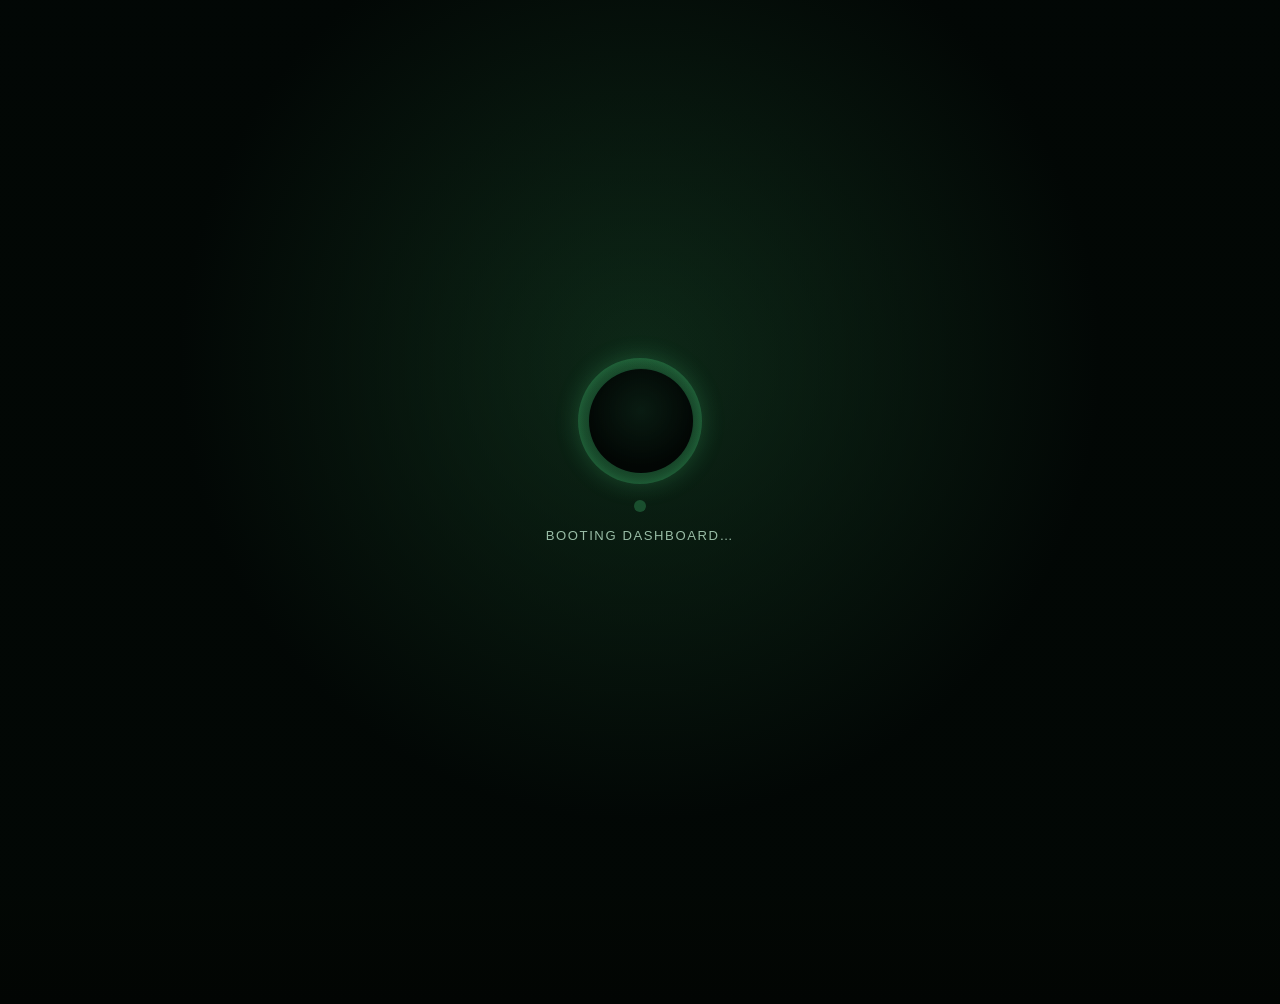
==== index.html @ a4edd9c9 "Merge branch 'main' into codex/find-current-repository-description-and-purpose-vxq30t" ====
<!DOCTYPE html>
<html lang="en">
  <head>
    <meta charset="UTF-8" />
    <meta name="viewport" content="width=device-width, initial-scale=1.0" />
    <title>Bitcoin Dashboard</title>
    <link rel="stylesheet" href="styles.css" />
  </head>
  <body>
    <div id="loader-overlay" class="loader-overlay" role="status" aria-live="polite">
      <div class="loader-core">
        <div id="loader-ring" class="loader-ring" aria-hidden="true"></div>
        <div id="loader-dot" class="loader-dot" aria-hidden="true"></div>
        <p id="loader-text" class="loader-text">Booting dashboard…</p>
      </div>
    </div>

    <main id="dashboard-root" class="container dashboard-hidden" aria-live="polite">
      <header class="header">
        <div class="panel header-panel">
          <h1>Bitcoin Dashboard</h1>
          <p class="subtitle">Live BTC + ETH snapshot powered by CoinGecko.</p>
          <p class="last-updated">Last updated: <span id="last-updated">—</span></p>
        </div>
        <button id="refresh-btn" type="button">Refresh</button>
      </header>

      <section class="stats-grid" aria-label="Primary asset market statistics">
        <article class="stat-card" tabindex="0">
          <h2 id="main-stat-label-1">BTC Price (USD)</h2>
          <p id="btc-price-usd" class="value">—</p>
        </article>

        <article class="stat-card" tabindex="0">
          <h2 id="main-stat-label-2">BTC Price (GBP)</h2>
          <p id="btc-price-gbp" class="value">—</p>
        </article>

        <article class="stat-card" tabindex="0">
          <h2 id="main-stat-label-3">BTC 24h Change (%)</h2>
          <p id="btc-change-24h" class="value">—</p>
        </article>
      </section>

      <section class="chart-section" aria-label="Bitcoin price chart">
        <h2 id="main-chart-heading">BTCUSD Chart</h2>
        <div class="tradingview-widget-container chart-surface">
          <div id="tradingview_btc_chart"></div>
        </div>
      </section>

      <section class="asset-section" aria-label="Alternative assets">
        <h2>Alt Assets</h2>

        <div class="alt-assets-grid">
          <article class="asset-card" tabindex="0" data-main-asset="ethereum">
            <h3>Ethereum (ETH)</h3>
            <p>ETH Price (USD): <span id="eth-price-usd" class="value-inline">—</span></p>
            <p>
              ETH 24h Change (%):
              <span id="eth-change-24h" class="value-inline">—</span>
            </p>
            <button class="set-main-btn" type="button" data-main-asset="ethereum">Set as main card</button>
            <p class="asset-label">Chart</p>
            <div class="tradingview-widget-container asset-chart">
              <div id="tradingview_eth_chart"></div>
            </div>
          </article>

          <article class="asset-card" tabindex="0" data-main-asset="gold">
            <h3>Gold (XAUUSD)</h3>
            <button class="set-main-btn" type="button" data-main-asset="gold">Set as main card</button>
            <p class="asset-label">Chart</p>
            <div class="tradingview-widget-container asset-chart">
              <div id="tradingview_gold_chart"></div>
            </div>
          </article>

          <article class="asset-card" tabindex="0" data-main-asset="oil">
            <h3>Crude Oil (WTI)</h3>
            <button class="set-main-btn" type="button" data-main-asset="oil">Set as main card</button>
            <p class="asset-label">Chart</p>
            <div class="tradingview-widget-container asset-chart">
              <div id="tradingview_oil_chart"></div>
            </div>
          </article>
        </div>
      </section>
    </main>

    <script type="text/javascript" src="https://s3.tradingview.com/tv.js" async></script>
    <script src="app.js" defer></script>
  </body>
</html>
---- styles.css ----
:root {
  color-scheme: dark;
  --bg-0: #020503;
  --bg-1: #041108;
  --bg-2: #071a0f;
  --panel: rgba(10, 24, 16, 0.56);
  --panel-strong: rgba(10, 26, 17, 0.72);
  --panel-stroke: rgba(86, 255, 150, 0.26);
  --panel-stroke-strong: rgba(86, 255, 150, 0.55);
  --text: #e8ffee;
  --muted: #98bca5;
  --accent: #56ff96;
  --accent-soft: rgba(86, 255, 150, 0.35);
  --negative: #ff6b7d;
  --positive: #56ff96;
}

* {
  box-sizing: border-box;
}

html,
body {
  min-height: 100%;
}

body {
  margin: 0;
  font-family: 'Trebuchet MS', 'Segoe UI', Tahoma, Geneva, Verdana, sans-serif;
  background:
    radial-gradient(circle at 18% 10%, rgba(86, 255, 150, 0.1), transparent 30%),
    radial-gradient(circle at 85% 15%, rgba(86, 255, 150, 0.08), transparent 26%),
    linear-gradient(180deg, var(--bg-2) 0%, var(--bg-1) 45%, var(--bg-0) 100%);
  color: var(--text);
  letter-spacing: 0.01em;
  position: relative;
  overflow-x: hidden;
}

/* Scanlines overlay */
body::before {
  content: '';
  position: fixed;
  inset: 0;
  background: repeating-linear-gradient(
    to bottom,
    rgba(86, 255, 150, 0.045) 0px,
    rgba(86, 255, 150, 0.045) 1px,
    rgba(0, 0, 0, 0) 2px,
    rgba(0, 0, 0, 0) 4px
  );
  pointer-events: none;
  z-index: 0;
  opacity: 0.24;
}

/* Vignette overlay */
body::after {
  content: '';
  position: fixed;
  inset: 0;
  background: radial-gradient(circle at center, transparent 45%, rgba(0, 0, 0, 0.55) 100%);
  pointer-events: none;
  z-index: 0;
}

.loader-overlay {
  position: fixed;
  inset: 0;
  z-index: 10;
  display: grid;
  place-items: center;
  background:
    radial-gradient(circle at 50% 40%, rgba(86, 255, 150, 0.14), rgba(2, 7, 5, 0.96) 55%),
    linear-gradient(180deg, #020503 0%, #010402 100%);
  transition: opacity 350ms ease, visibility 350ms ease;
}

.loader-overlay.is-hidden {
  opacity: 0;
  visibility: hidden;
  pointer-events: none;
}

.loader-core {
  display: grid;
  justify-items: center;
  gap: 1rem;
}

.loader-ring {
  --progress-angle: 0deg;
  width: 124px;
  aspect-ratio: 1;
  border-radius: 50%;
  background: conic-gradient(var(--accent) var(--progress-angle), rgba(86, 255, 150, 0.16) 0deg 360deg);
  padding: 10px;
  box-shadow:
    0 0 24px rgba(86, 255, 150, 0.2),
    inset 0 0 14px rgba(86, 255, 150, 0.25);
}

.loader-ring::before {
  content: '';
  display: block;
  width: 100%;
  height: 100%;
  border-radius: 50%;
  background: radial-gradient(circle at 50% 40%, rgba(7, 20, 14, 0.85), rgba(2, 6, 4, 1) 70%);
  border: 1px solid rgba(86, 255, 150, 0.25);
}

.loader-dot {
  width: 12px;
  height: 12px;
  border-radius: 50%;
  background: rgba(86, 255, 150, 0.22);
  box-shadow: 0 0 0 rgba(86, 255, 150, 0.25);
  transition: background-color 220ms ease, box-shadow 220ms ease, transform 220ms ease;
}

.loader-dot.is-complete {
  background: var(--accent);
  transform: scale(1.08);
  box-shadow:
    0 0 12px rgba(86, 255, 150, 0.78),
    0 0 24px rgba(86, 255, 150, 0.5);
}

.loader-text {
  color: var(--muted);
  text-transform: uppercase;
  letter-spacing: 0.12em;
  font-size: 0.82rem;
}

.dashboard-hidden {
  opacity: 0;
  pointer-events: none;
}

.dashboard-visible {
  opacity: 1;
  pointer-events: auto;
  transition: opacity 320ms ease;
}

.container {
  width: min(1120px, 94vw);
  margin: 1.8rem auto 2.4rem;
  display: grid;
  gap: 1rem;
  position: relative;
  z-index: 1;
}

/* subtle animated orb glow */
.container::before {
  content: '';
  position: fixed;
  top: -130px;
  right: -80px;
  width: 360px;
  height: 360px;
  border-radius: 50%;
  background: radial-gradient(circle, rgba(86, 255, 150, 0.22), rgba(86, 255, 150, 0.03) 60%, transparent 72%);
  filter: blur(10px);
  pointer-events: none;
  z-index: 0;
  animation: orbFloat 12s ease-in-out infinite;
}

@keyframes orbFloat {
  0%,
  100% {
    transform: translate3d(0, 0, 0) scale(1);
    opacity: 0.45;
  }

  50% {
    transform: translate3d(-22px, 14px, 0) scale(1.05);
    opacity: 0.62;
  }
}

.header {
  display: flex;
  justify-content: space-between;
  align-items: flex-start;
  gap: 1rem;
}

h1,
h2,
h3,
p {
  margin: 0;
}

h1,
h2,
h3 {
  text-transform: uppercase;
  letter-spacing: 0.1em;
}

h1 {
  font-size: clamp(1.3rem, 2.6vw, 1.9rem);
  font-weight: 800;
  text-shadow: 0 0 12px rgba(86, 255, 150, 0.24);
}

.subtitle {
  margin-top: 0.4rem;
  color: var(--muted);
}

.last-updated {
  margin-top: 0.6rem;
  color: var(--muted);
  font-size: 0.95rem;
}

.header-panel,
.chart-section,
.asset-section,
.stat-card,
.asset-card {
  background:
    linear-gradient(180deg, rgba(255, 255, 255, 0.06) 0%, rgba(255, 255, 255, 0.015) 8%, rgba(0, 0, 0, 0) 18%),
    var(--panel);
  border: 1px solid var(--panel-stroke);
  border-radius: 0.9rem;
  box-shadow:
    inset 0 1px 0 rgba(255, 255, 255, 0.08),
    0 0 0 1px rgba(0, 0, 0, 0.35),
    0 8px 24px rgba(0, 0, 0, 0.36),
    0 0 14px rgba(86, 255, 150, 0.08);
  backdrop-filter: blur(3px);
}

.header-panel {
  padding: 0.95rem 1rem;
}

button {
  border: 1px solid var(--panel-stroke-strong);
  background: linear-gradient(180deg, rgba(23, 45, 33, 0.82), rgba(8, 20, 14, 0.92));
  color: var(--accent);
  font-weight: 800;
  padding: 0.65rem 1.1rem;
  border-radius: 0.65rem;
  cursor: pointer;
  text-transform: uppercase;
  letter-spacing: 0.12em;
  transition: all 180ms ease;
  box-shadow: inset 0 1px 0 rgba(255, 255, 255, 0.08), 0 0 10px rgba(86, 255, 150, 0.12);
}

button:hover,
button:focus-visible {
  border-color: var(--accent);
  color: #d6ffe5;
  box-shadow:
    inset 0 1px 0 rgba(255, 255, 255, 0.12),
    0 0 14px rgba(86, 255, 150, 0.36),
    0 0 26px rgba(86, 255, 150, 0.18);
  transform: translateY(-1px);
}

button:focus-visible {
  outline: 2px solid rgba(86, 255, 150, 0.85);
  outline-offset: 2px;
}

button:disabled {
  opacity: 0.8;
  cursor: wait;
}

.stats-grid {
  display: grid;
  grid-template-columns: repeat(3, minmax(0, 1fr));
  gap: 1rem;
}

.stat-card,
.asset-card {
  padding: 1rem;
  transition: transform 170ms ease, border-color 170ms ease, box-shadow 170ms ease;
}

.stat-card {
  display: grid;
  gap: 0.65rem;
}

.stat-card h2 {
  font-size: 0.9rem;
  color: var(--muted);
}

/* tile hover/focus behavior */
.stat-card:hover,
.stat-card:focus-visible,
.stat-card:focus-within,
.asset-card:hover,
.asset-card:focus-visible,
.asset-card:focus-within {
  transform: translateY(-2px);
  border-color: var(--panel-stroke-strong);
  box-shadow:
    inset 0 1px 0 rgba(255, 255, 255, 0.09),
    0 10px 24px rgba(0, 0, 0, 0.46),
    0 0 16px rgba(86, 255, 150, 0.35),
    0 0 32px rgba(86, 255, 150, 0.12);
}

.stat-card:focus-visible,
.asset-card:focus-visible {
  outline: 2px solid rgba(86, 255, 150, 0.92);
  outline-offset: 2px;
}

/* optional selected state hook */
.selected {
  border-color: var(--accent) !important;
  box-shadow:
    inset 0 1px 0 rgba(255, 255, 255, 0.1),
    0 0 0 1px rgba(86, 255, 150, 0.35),
    0 0 20px rgba(86, 255, 150, 0.46),
    0 0 40px rgba(86, 255, 150, 0.2) !important;
}

.chart-section,
.asset-section {
  padding: 1rem;
  display: grid;
  gap: 0.8rem;
}

.chart-section h2,
.asset-section h2,
.asset-card h3 {
  color: #d2ffe1;
}

.chart-surface {
  min-height: 420px;
}

#tradingview_btc_chart {
  height: 420px;
}

.alt-assets-grid {
  display: grid;
  grid-template-columns: repeat(4, minmax(0, 1fr));
  gap: 1rem;
}

.asset-card {
  min-height: 110px;
  display: flex;
  align-items: center;
  justify-content: center;
}

.set-main-btn {
  align-self: flex-start;
  padding: 0.45rem 0.8rem;
  font-size: 0.72rem;
}

.set-main-btn {
  padding: 0.65rem 1.1rem;
  min-width: 100%;
  font-size: 1.1rem;
  letter-spacing: 0.16em;
}

.tradingview-widget-container {
  position: relative;
  border-radius: 0.65rem;
  overflow: hidden;
  border: 1px solid rgba(86, 255, 150, 0.25);
  background: rgba(0, 0, 0, 0.22);
  box-shadow:
    inset 0 1px 0 rgba(255, 255, 255, 0.05),
    0 0 18px rgba(86, 255, 150, 0.08);
}

.tradingview-widget-container::before,
.tradingview-widget-container::after {
  content: '';
  position: absolute;
  inset: 0;
  pointer-events: none;
  border-radius: inherit;
  z-index: 3;
}

/* HUD scanlines */
.tradingview-widget-container::before {
  background: repeating-linear-gradient(
    to bottom,
    rgba(86, 255, 150, 0.08) 0px,
    rgba(86, 255, 150, 0.08) 1px,
    rgba(0, 0, 0, 0) 2px,
    rgba(0, 0, 0, 0) 5px
  );
  mix-blend-mode: soft-light;
  opacity: 0.22;
}

/* green tint + edge vignette */
.tradingview-widget-container::after {
  background:
    radial-gradient(circle at 50% 35%, rgba(86, 255, 150, 0.2), rgba(86, 255, 150, 0.04) 48%, transparent 75%),
    radial-gradient(circle at center, rgba(0, 0, 0, 0) 45%, rgba(0, 0, 0, 0.34) 100%),
    linear-gradient(180deg, rgba(7, 22, 14, 0.24) 0%, rgba(2, 8, 5, 0.24) 100%);
  mix-blend-mode: overlay;
  opacity: 0.34;
}

/* best-effort tuning for embedded chart iframes */
.tradingview-widget-container iframe {
  filter: saturate(1.08) contrast(1.05) brightness(0.95) hue-rotate(6deg);
}

.value {
  font-size: 1.5rem;
  font-weight: 800;
  color: #edfff2;
  text-shadow: 0 0 10px rgba(86, 255, 150, 0.18);
}

.positive {
  color: var(--positive);
  text-shadow: 0 0 12px rgba(86, 255, 150, 0.35);
}

.negative {
  color: var(--negative);
  text-shadow: 0 0 12px rgba(255, 107, 125, 0.3);
}

@media (max-width: 980px) {
  .alt-assets-grid {
    grid-template-columns: repeat(4, minmax(0, 1fr));
  }
}

@media (max-width: 860px) {
  .alt-assets-grid {
    grid-template-columns: repeat(2, minmax(0, 1fr));
  }

  .stats-grid {
    grid-template-columns: repeat(2, minmax(0, 1fr));
  }
}

@media (max-width: 560px) {
  .container {
    margin: 1rem auto;
  }

  .header {
    flex-direction: column;
  }

  .header-panel {
    width: 100%;
  }

  .stats-grid,
  .alt-assets-grid {
    grid-template-columns: 1fr;
  }

  button {
    width: 100%;
  }
}
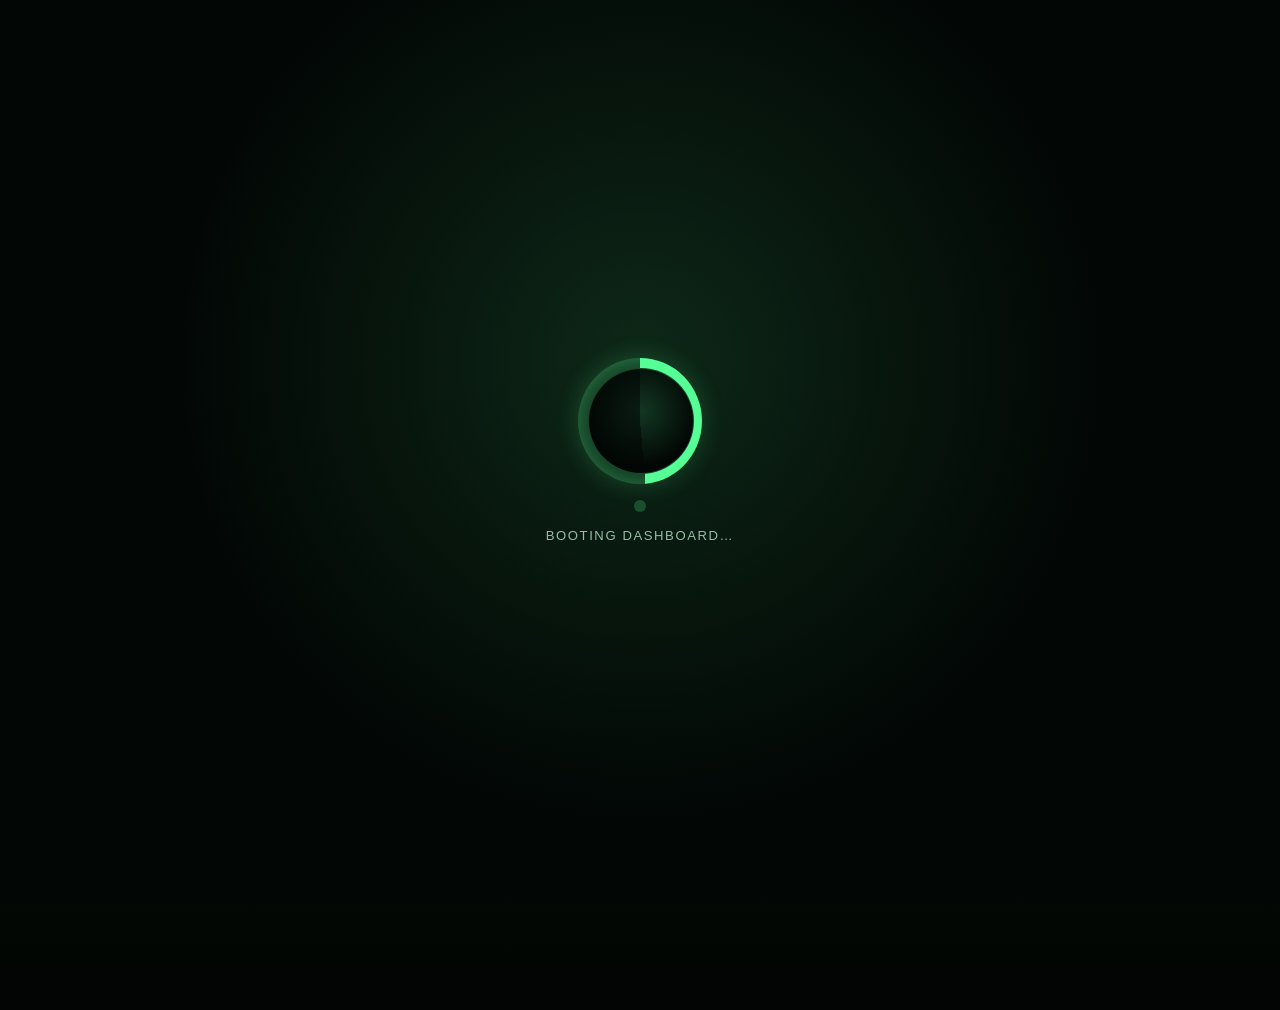
==== commit 1a7ee9b3: "Harden initDashboard initialization flow" ====
--- a/index.html
+++ b/index.html
@@ -25,6 +25,40 @@
         <button id="refresh-btn" type="button">Refresh</button>
       </header>
 
+      <section class="asset-section" aria-label="Alternative assets">
+        <h2>Tracked Assets</h2>
+
+        <div class="alt-assets-grid">
+          <article class="asset-card" tabindex="0" data-main-asset="bitcoin">
+            <button class="set-main-btn" type="button" data-main-asset="bitcoin">
+              <span class="asset-name">Bitcoin</span>
+              <span class="asset-ticker">BTC</span>
+            </button>
+          </article>
+
+          <article class="asset-card" tabindex="0" data-main-asset="ethereum">
+            <button class="set-main-btn" type="button" data-main-asset="ethereum">
+              <span class="asset-name">Ethereum</span>
+              <span class="asset-ticker">ETH</span>
+            </button>
+          </article>
+
+          <article class="asset-card" tabindex="0" data-main-asset="gold">
+            <button class="set-main-btn" type="button" data-main-asset="gold">
+              <span class="asset-name">Gold</span>
+              <span class="asset-ticker">XAU</span>
+            </button>
+          </article>
+
+          <article class="asset-card" tabindex="0" data-main-asset="oil">
+            <button class="set-main-btn" type="button" data-main-asset="oil">
+              <span class="asset-name">Oil</span>
+              <span class="asset-ticker">WTI</span>
+            </button>
+          </article>
+        </div>
+      </section>
+
       <section class="stats-grid" aria-label="Primary asset market statistics">
         <article class="stat-card" tabindex="0">
           <h2 id="main-stat-label-1">BTC Price (USD)</h2>
@@ -42,48 +76,10 @@
         </article>
       </section>
 
-      <section class="chart-section" aria-label="Bitcoin price chart">
+      <section class="chart-section" aria-label="Primary asset price chart">
         <h2 id="main-chart-heading">BTCUSD Chart</h2>
         <div class="tradingview-widget-container chart-surface">
           <div id="tradingview_btc_chart"></div>
-        </div>
-      </section>
-
-      <section class="asset-section" aria-label="Alternative assets">
-        <h2>Alt Assets</h2>
-
-        <div class="alt-assets-grid">
-          <article class="asset-card" tabindex="0" data-main-asset="ethereum">
-            <h3>Ethereum (ETH)</h3>
-            <p>ETH Price (USD): <span id="eth-price-usd" class="value-inline">—</span></p>
-            <p>
-              ETH 24h Change (%):
-              <span id="eth-change-24h" class="value-inline">—</span>
-            </p>
-            <button class="set-main-btn" type="button" data-main-asset="ethereum">Set as main card</button>
-            <p class="asset-label">Chart</p>
-            <div class="tradingview-widget-container asset-chart">
-              <div id="tradingview_eth_chart"></div>
-            </div>
-          </article>
-
-          <article class="asset-card" tabindex="0" data-main-asset="gold">
-            <h3>Gold (XAUUSD)</h3>
-            <button class="set-main-btn" type="button" data-main-asset="gold">Set as main card</button>
-            <p class="asset-label">Chart</p>
-            <div class="tradingview-widget-container asset-chart">
-              <div id="tradingview_gold_chart"></div>
-            </div>
-          </article>
-
-          <article class="asset-card" tabindex="0" data-main-asset="oil">
-            <h3>Crude Oil (WTI)</h3>
-            <button class="set-main-btn" type="button" data-main-asset="oil">Set as main card</button>
-            <p class="asset-label">Chart</p>
-            <div class="tradingview-widget-container asset-chart">
-              <div id="tradingview_oil_chart"></div>
-            </div>
-          </article>
         </div>
       </section>
     </main>
--- a/styles.css
+++ b/styles.css
@@ -360,23 +360,43 @@
 }
 
 .asset-card {
-  min-height: 110px;
+  min-height: 116px;
   display: flex;
   align-items: center;
   justify-content: center;
+  overflow: hidden;
 }
 
 .set-main-btn {
-  align-self: flex-start;
-  padding: 0.45rem 0.8rem;
-  font-size: 0.72rem;
-}
-
-.set-main-btn {
-  padding: 0.65rem 1.1rem;
+  display: grid;
+  justify-items: center;
+  gap: 0.3rem;
+  padding: 0.7rem 0.55rem;
   min-width: 100%;
-  font-size: 1.1rem;
-  letter-spacing: 0.16em;
+  width: 100%;
+  max-width: 100%;
+  font-size: 0.88rem;
+  line-height: 1.05;
+  text-align: center;
+  letter-spacing: 0.08em;
+  white-space: normal;
+  word-break: break-word;
+}
+
+.asset-name {
+  color: var(--muted);
+  font-size: 0.7rem;
+  font-weight: 700;
+  letter-spacing: 0.1em;
+  text-transform: uppercase;
+}
+
+.asset-ticker {
+  color: #edfff2;
+  font-size: 1.05rem;
+  font-weight: 900;
+  letter-spacing: 0.14em;
+  text-shadow: 0 0 8px rgba(86, 255, 150, 0.26);
 }
 
 .tradingview-widget-container {
@@ -456,6 +476,10 @@
     grid-template-columns: repeat(2, minmax(0, 1fr));
   }
 
+  .asset-card {
+    min-height: 100px;
+  }
+
   .stats-grid {
     grid-template-columns: repeat(2, minmax(0, 1fr));
   }
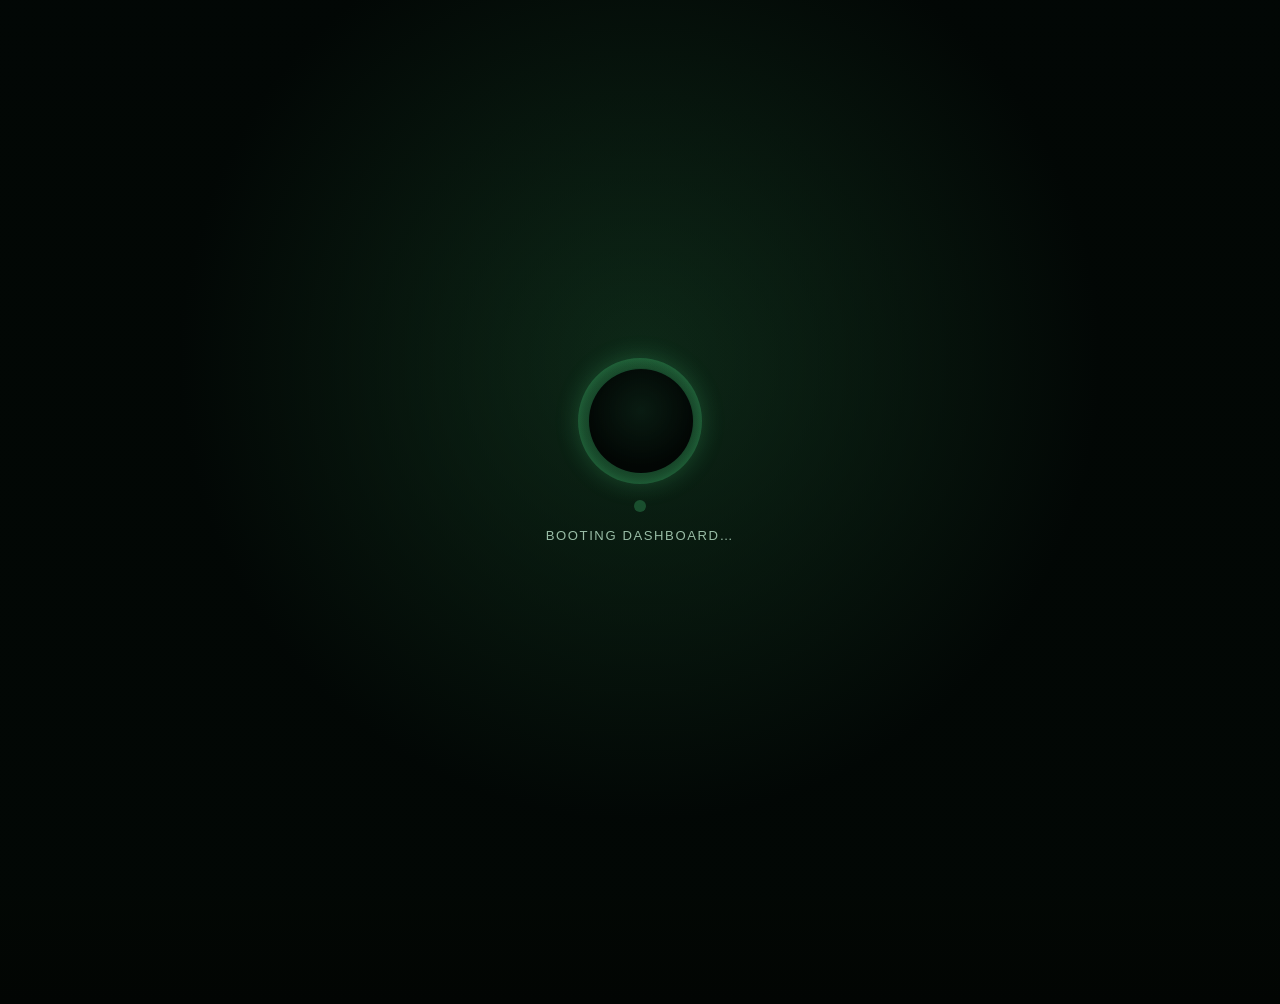
==== commit 0f8960b8: "Merge branch 'main' into codex/find-current-repository-description-and-purpose-aczrw4" ====
--- a/index.html
+++ b/index.html
@@ -25,40 +25,6 @@
         <button id="refresh-btn" type="button">Refresh</button>
       </header>
 
-      <section class="asset-section" aria-label="Alternative assets">
-        <h2>Tracked Assets</h2>
-
-        <div class="alt-assets-grid">
-          <article class="asset-card" tabindex="0" data-main-asset="bitcoin">
-            <button class="set-main-btn" type="button" data-main-asset="bitcoin">
-              <span class="asset-name">Bitcoin</span>
-              <span class="asset-ticker">BTC</span>
-            </button>
-          </article>
-
-          <article class="asset-card" tabindex="0" data-main-asset="ethereum">
-            <button class="set-main-btn" type="button" data-main-asset="ethereum">
-              <span class="asset-name">Ethereum</span>
-              <span class="asset-ticker">ETH</span>
-            </button>
-          </article>
-
-          <article class="asset-card" tabindex="0" data-main-asset="gold">
-            <button class="set-main-btn" type="button" data-main-asset="gold">
-              <span class="asset-name">Gold</span>
-              <span class="asset-ticker">XAU</span>
-            </button>
-          </article>
-
-          <article class="asset-card" tabindex="0" data-main-asset="oil">
-            <button class="set-main-btn" type="button" data-main-asset="oil">
-              <span class="asset-name">Oil</span>
-              <span class="asset-ticker">WTI</span>
-            </button>
-          </article>
-        </div>
-      </section>
-
       <section class="stats-grid" aria-label="Primary asset market statistics">
         <article class="stat-card" tabindex="0">
           <h2 id="main-stat-label-1">BTC Price (USD)</h2>
@@ -76,10 +42,48 @@
         </article>
       </section>
 
-      <section class="chart-section" aria-label="Primary asset price chart">
+      <section class="chart-section" aria-label="Bitcoin price chart">
         <h2 id="main-chart-heading">BTCUSD Chart</h2>
         <div class="tradingview-widget-container chart-surface">
           <div id="tradingview_btc_chart"></div>
+        </div>
+      </section>
+
+      <section class="asset-section" aria-label="Alternative assets">
+        <h2>Alt Assets</h2>
+
+        <div class="alt-assets-grid">
+          <article class="asset-card" tabindex="0" data-main-asset="ethereum">
+            <h3>Ethereum (ETH)</h3>
+            <p>ETH Price (USD): <span id="eth-price-usd" class="value-inline">—</span></p>
+            <p>
+              ETH 24h Change (%):
+              <span id="eth-change-24h" class="value-inline">—</span>
+            </p>
+            <button class="set-main-btn" type="button" data-main-asset="ethereum">Set as main card</button>
+            <p class="asset-label">Chart</p>
+            <div class="tradingview-widget-container asset-chart">
+              <div id="tradingview_eth_chart"></div>
+            </div>
+          </article>
+
+          <article class="asset-card" tabindex="0" data-main-asset="gold">
+            <h3>Gold (XAUUSD)</h3>
+            <button class="set-main-btn" type="button" data-main-asset="gold">Set as main card</button>
+            <p class="asset-label">Chart</p>
+            <div class="tradingview-widget-container asset-chart">
+              <div id="tradingview_gold_chart"></div>
+            </div>
+          </article>
+
+          <article class="asset-card" tabindex="0" data-main-asset="oil">
+            <h3>Crude Oil (WTI)</h3>
+            <button class="set-main-btn" type="button" data-main-asset="oil">Set as main card</button>
+            <p class="asset-label">Chart</p>
+            <div class="tradingview-widget-container asset-chart">
+              <div id="tradingview_oil_chart"></div>
+            </div>
+          </article>
         </div>
       </section>
     </main>
--- a/styles.css
+++ b/styles.css
@@ -360,43 +360,23 @@
 }
 
 .asset-card {
-  min-height: 116px;
+  min-height: 110px;
   display: flex;
   align-items: center;
   justify-content: center;
-  overflow: hidden;
 }
 
 .set-main-btn {
-  display: grid;
-  justify-items: center;
-  gap: 0.3rem;
-  padding: 0.7rem 0.55rem;
+  align-self: flex-start;
+  padding: 0.45rem 0.8rem;
+  font-size: 0.72rem;
+}
+
+.set-main-btn {
+  padding: 0.65rem 1.1rem;
   min-width: 100%;
-  width: 100%;
-  max-width: 100%;
-  font-size: 0.88rem;
-  line-height: 1.05;
-  text-align: center;
-  letter-spacing: 0.08em;
-  white-space: normal;
-  word-break: break-word;
-}
-
-.asset-name {
-  color: var(--muted);
-  font-size: 0.7rem;
-  font-weight: 700;
-  letter-spacing: 0.1em;
-  text-transform: uppercase;
-}
-
-.asset-ticker {
-  color: #edfff2;
-  font-size: 1.05rem;
-  font-weight: 900;
-  letter-spacing: 0.14em;
-  text-shadow: 0 0 8px rgba(86, 255, 150, 0.26);
+  font-size: 1.1rem;
+  letter-spacing: 0.16em;
 }
 
 .tradingview-widget-container {
@@ -476,10 +456,6 @@
     grid-template-columns: repeat(2, minmax(0, 1fr));
   }
 
-  .asset-card {
-    min-height: 100px;
-  }
-
   .stats-grid {
     grid-template-columns: repeat(2, minmax(0, 1fr));
   }
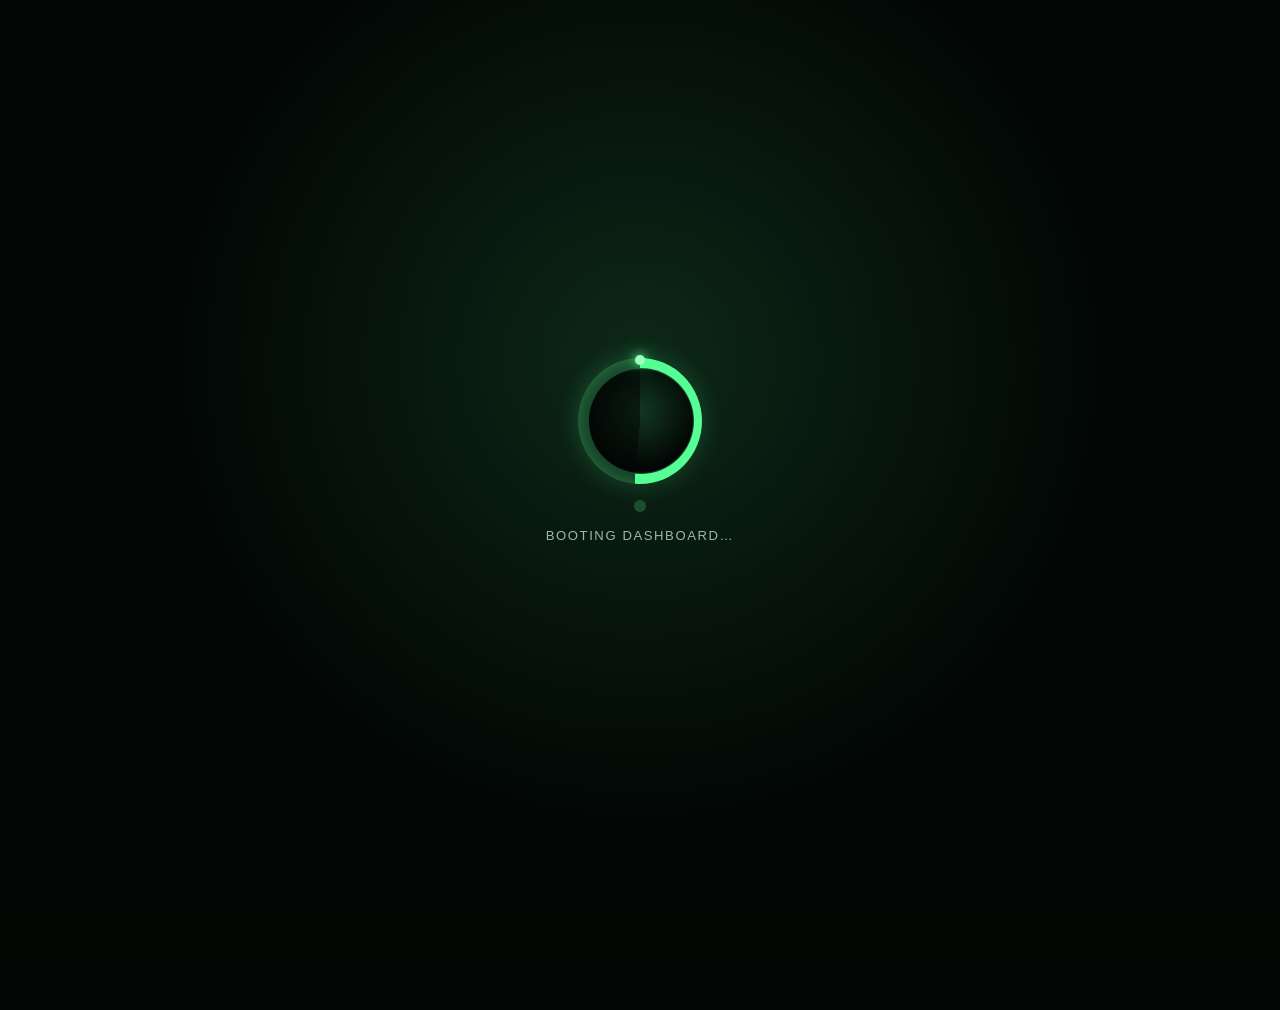
==== commit 6a8df100: "Add loader orbit animation and reveal failsafe" ====
--- a/index.html
+++ b/index.html
@@ -25,6 +25,40 @@
         <button id="refresh-btn" type="button">Refresh</button>
       </header>
 
+      <section class="asset-section" aria-label="Alternative assets">
+        <h2>Tracked Assets</h2>
+
+        <div class="alt-assets-grid">
+          <article class="asset-card" tabindex="0" data-main-asset="bitcoin">
+            <button class="set-main-btn" type="button" data-main-asset="bitcoin">
+              <span class="asset-name">Bitcoin</span>
+              <span class="asset-ticker">BTC</span>
+            </button>
+          </article>
+
+          <article class="asset-card" tabindex="0" data-main-asset="ethereum">
+            <button class="set-main-btn" type="button" data-main-asset="ethereum">
+              <span class="asset-name">Ethereum</span>
+              <span class="asset-ticker">ETH</span>
+            </button>
+          </article>
+
+          <article class="asset-card" tabindex="0" data-main-asset="gold">
+            <button class="set-main-btn" type="button" data-main-asset="gold">
+              <span class="asset-name">Gold</span>
+              <span class="asset-ticker">XAU</span>
+            </button>
+          </article>
+
+          <article class="asset-card" tabindex="0" data-main-asset="oil">
+            <button class="set-main-btn" type="button" data-main-asset="oil">
+              <span class="asset-name">Oil</span>
+              <span class="asset-ticker">WTI</span>
+            </button>
+          </article>
+        </div>
+      </section>
+
       <section class="stats-grid" aria-label="Primary asset market statistics">
         <article class="stat-card" tabindex="0">
           <h2 id="main-stat-label-1">BTC Price (USD)</h2>
@@ -42,48 +76,10 @@
         </article>
       </section>
 
-      <section class="chart-section" aria-label="Bitcoin price chart">
+      <section class="chart-section" aria-label="Primary asset price chart">
         <h2 id="main-chart-heading">BTCUSD Chart</h2>
         <div class="tradingview-widget-container chart-surface">
           <div id="tradingview_btc_chart"></div>
-        </div>
-      </section>
-
-      <section class="asset-section" aria-label="Alternative assets">
-        <h2>Alt Assets</h2>
-
-        <div class="alt-assets-grid">
-          <article class="asset-card" tabindex="0" data-main-asset="ethereum">
-            <h3>Ethereum (ETH)</h3>
-            <p>ETH Price (USD): <span id="eth-price-usd" class="value-inline">—</span></p>
-            <p>
-              ETH 24h Change (%):
-              <span id="eth-change-24h" class="value-inline">—</span>
-            </p>
-            <button class="set-main-btn" type="button" data-main-asset="ethereum">Set as main card</button>
-            <p class="asset-label">Chart</p>
-            <div class="tradingview-widget-container asset-chart">
-              <div id="tradingview_eth_chart"></div>
-            </div>
-          </article>
-
-          <article class="asset-card" tabindex="0" data-main-asset="gold">
-            <h3>Gold (XAUUSD)</h3>
-            <button class="set-main-btn" type="button" data-main-asset="gold">Set as main card</button>
-            <p class="asset-label">Chart</p>
-            <div class="tradingview-widget-container asset-chart">
-              <div id="tradingview_gold_chart"></div>
-            </div>
-          </article>
-
-          <article class="asset-card" tabindex="0" data-main-asset="oil">
-            <h3>Crude Oil (WTI)</h3>
-            <button class="set-main-btn" type="button" data-main-asset="oil">Set as main card</button>
-            <p class="asset-label">Chart</p>
-            <div class="tradingview-widget-container asset-chart">
-              <div id="tradingview_oil_chart"></div>
-            </div>
-          </article>
         </div>
       </section>
     </main>
--- a/styles.css
+++ b/styles.css
@@ -92,6 +92,7 @@
   --progress-angle: 0deg;
   width: 124px;
   aspect-ratio: 1;
+  position: relative;
   border-radius: 50%;
   background: conic-gradient(var(--accent) var(--progress-angle), rgba(86, 255, 150, 0.16) 0deg 360deg);
   padding: 10px;
@@ -108,6 +109,38 @@
   border-radius: 50%;
   background: radial-gradient(circle at 50% 40%, rgba(7, 20, 14, 0.85), rgba(2, 6, 4, 1) 70%);
   border: 1px solid rgba(86, 255, 150, 0.25);
+}
+
+.loader-ring::after {
+  content: '';
+  position: absolute;
+  top: -3px;
+  left: 50%;
+  width: 10px;
+  height: 10px;
+  border-radius: 50%;
+  transform: translateX(-50%);
+  background: #9bffbe;
+  box-shadow:
+    0 0 10px rgba(86, 255, 150, 0.95),
+    0 0 22px rgba(86, 255, 150, 0.6);
+  transform-origin: 50% 65px;
+  animation: loaderOrbit 1.1s linear infinite;
+}
+
+.loader-ring.is-complete::after {
+  animation: none;
+  opacity: 0.4;
+}
+
+@keyframes loaderOrbit {
+  from {
+    transform: translateX(-50%) rotate(0deg);
+  }
+
+  to {
+    transform: translateX(-50%) rotate(360deg);
+  }
 }
 
 .loader-dot {
@@ -360,23 +393,43 @@
 }
 
 .asset-card {
-  min-height: 110px;
+  min-height: 116px;
   display: flex;
   align-items: center;
   justify-content: center;
+  overflow: hidden;
 }
 
 .set-main-btn {
-  align-self: flex-start;
-  padding: 0.45rem 0.8rem;
-  font-size: 0.72rem;
-}
-
-.set-main-btn {
-  padding: 0.65rem 1.1rem;
+  display: grid;
+  justify-items: center;
+  gap: 0.3rem;
+  padding: 0.7rem 0.55rem;
   min-width: 100%;
-  font-size: 1.1rem;
-  letter-spacing: 0.16em;
+  width: 100%;
+  max-width: 100%;
+  font-size: 0.88rem;
+  line-height: 1.05;
+  text-align: center;
+  letter-spacing: 0.08em;
+  white-space: normal;
+  word-break: break-word;
+}
+
+.asset-name {
+  color: var(--muted);
+  font-size: 0.7rem;
+  font-weight: 700;
+  letter-spacing: 0.1em;
+  text-transform: uppercase;
+}
+
+.asset-ticker {
+  color: #edfff2;
+  font-size: 1.05rem;
+  font-weight: 900;
+  letter-spacing: 0.14em;
+  text-shadow: 0 0 8px rgba(86, 255, 150, 0.26);
 }
 
 .tradingview-widget-container {
@@ -456,6 +509,10 @@
     grid-template-columns: repeat(2, minmax(0, 1fr));
   }
 
+  .asset-card {
+    min-height: 100px;
+  }
+
   .stats-grid {
     grid-template-columns: repeat(2, minmax(0, 1fr));
   }
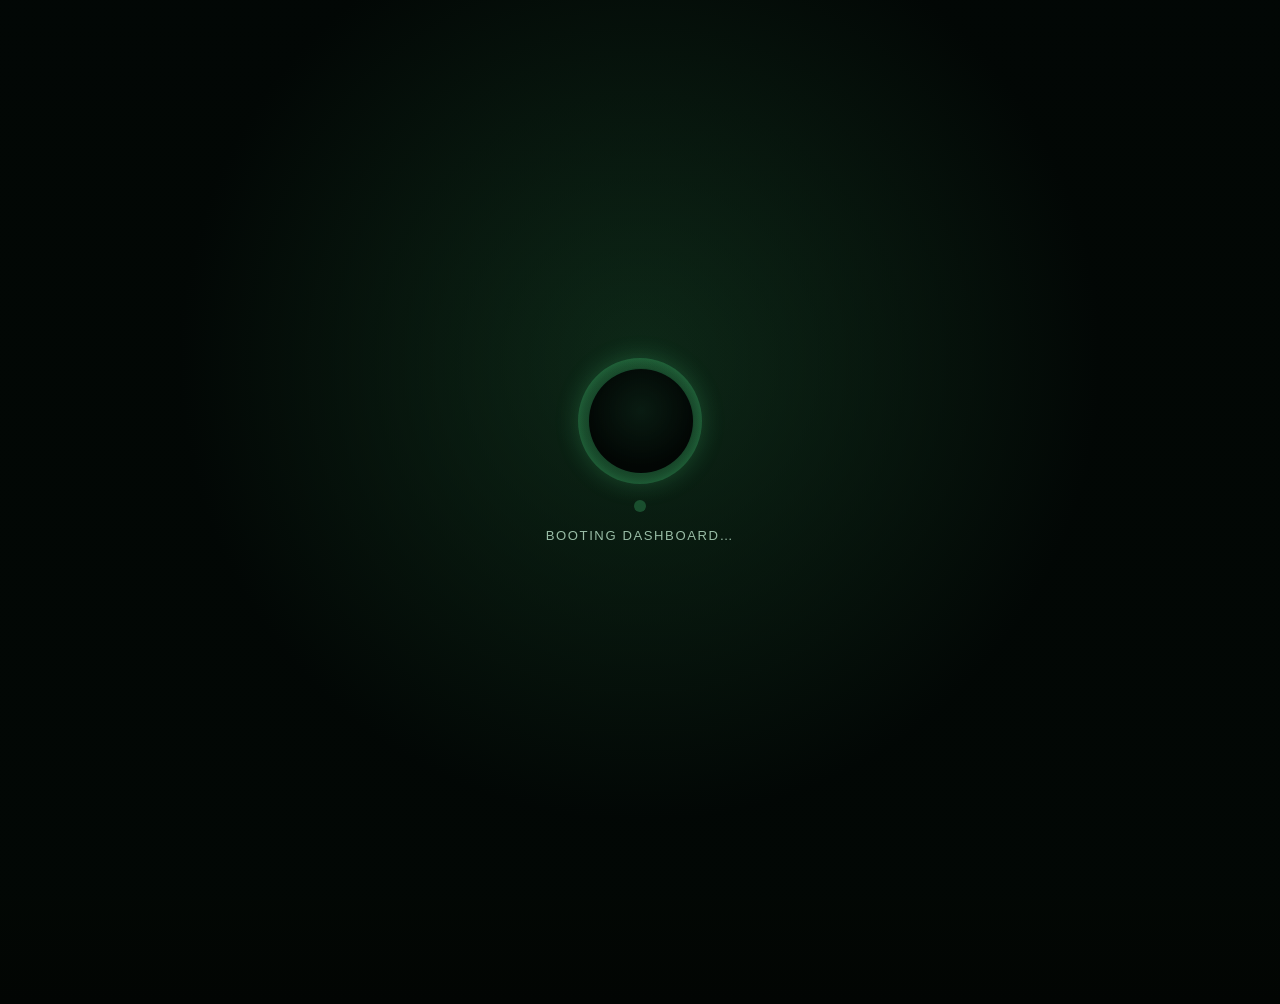
==== commit 45f0b362: "Merge branch 'main' into codex/find-current-repository-description-and-purpose-ikkz4u" ====
--- a/index.html
+++ b/index.html
@@ -25,40 +25,6 @@
         <button id="refresh-btn" type="button">Refresh</button>
       </header>
 
-      <section class="asset-section" aria-label="Alternative assets">
-        <h2>Tracked Assets</h2>
-
-        <div class="alt-assets-grid">
-          <article class="asset-card" tabindex="0" data-main-asset="bitcoin">
-            <button class="set-main-btn" type="button" data-main-asset="bitcoin">
-              <span class="asset-name">Bitcoin</span>
-              <span class="asset-ticker">BTC</span>
-            </button>
-          </article>
-
-          <article class="asset-card" tabindex="0" data-main-asset="ethereum">
-            <button class="set-main-btn" type="button" data-main-asset="ethereum">
-              <span class="asset-name">Ethereum</span>
-              <span class="asset-ticker">ETH</span>
-            </button>
-          </article>
-
-          <article class="asset-card" tabindex="0" data-main-asset="gold">
-            <button class="set-main-btn" type="button" data-main-asset="gold">
-              <span class="asset-name">Gold</span>
-              <span class="asset-ticker">XAU</span>
-            </button>
-          </article>
-
-          <article class="asset-card" tabindex="0" data-main-asset="oil">
-            <button class="set-main-btn" type="button" data-main-asset="oil">
-              <span class="asset-name">Oil</span>
-              <span class="asset-ticker">WTI</span>
-            </button>
-          </article>
-        </div>
-      </section>
-
       <section class="stats-grid" aria-label="Primary asset market statistics">
         <article class="stat-card" tabindex="0">
           <h2 id="main-stat-label-1">BTC Price (USD)</h2>
@@ -76,10 +42,48 @@
         </article>
       </section>
 
-      <section class="chart-section" aria-label="Primary asset price chart">
+      <section class="chart-section" aria-label="Bitcoin price chart">
         <h2 id="main-chart-heading">BTCUSD Chart</h2>
         <div class="tradingview-widget-container chart-surface">
           <div id="tradingview_btc_chart"></div>
+        </div>
+      </section>
+
+      <section class="asset-section" aria-label="Alternative assets">
+        <h2>Alt Assets</h2>
+
+        <div class="alt-assets-grid">
+          <article class="asset-card" tabindex="0" data-main-asset="ethereum">
+            <h3>Ethereum (ETH)</h3>
+            <p>ETH Price (USD): <span id="eth-price-usd" class="value-inline">—</span></p>
+            <p>
+              ETH 24h Change (%):
+              <span id="eth-change-24h" class="value-inline">—</span>
+            </p>
+            <button class="set-main-btn" type="button" data-main-asset="ethereum">Set as main card</button>
+            <p class="asset-label">Chart</p>
+            <div class="tradingview-widget-container asset-chart">
+              <div id="tradingview_eth_chart"></div>
+            </div>
+          </article>
+
+          <article class="asset-card" tabindex="0" data-main-asset="gold">
+            <h3>Gold (XAUUSD)</h3>
+            <button class="set-main-btn" type="button" data-main-asset="gold">Set as main card</button>
+            <p class="asset-label">Chart</p>
+            <div class="tradingview-widget-container asset-chart">
+              <div id="tradingview_gold_chart"></div>
+            </div>
+          </article>
+
+          <article class="asset-card" tabindex="0" data-main-asset="oil">
+            <h3>Crude Oil (WTI)</h3>
+            <button class="set-main-btn" type="button" data-main-asset="oil">Set as main card</button>
+            <p class="asset-label">Chart</p>
+            <div class="tradingview-widget-container asset-chart">
+              <div id="tradingview_oil_chart"></div>
+            </div>
+          </article>
         </div>
       </section>
     </main>
--- a/styles.css
+++ b/styles.css
@@ -92,7 +92,6 @@
   --progress-angle: 0deg;
   width: 124px;
   aspect-ratio: 1;
-  position: relative;
   border-radius: 50%;
   background: conic-gradient(var(--accent) var(--progress-angle), rgba(86, 255, 150, 0.16) 0deg 360deg);
   padding: 10px;
@@ -109,38 +108,6 @@
   border-radius: 50%;
   background: radial-gradient(circle at 50% 40%, rgba(7, 20, 14, 0.85), rgba(2, 6, 4, 1) 70%);
   border: 1px solid rgba(86, 255, 150, 0.25);
-}
-
-.loader-ring::after {
-  content: '';
-  position: absolute;
-  top: -3px;
-  left: 50%;
-  width: 10px;
-  height: 10px;
-  border-radius: 50%;
-  transform: translateX(-50%);
-  background: #9bffbe;
-  box-shadow:
-    0 0 10px rgba(86, 255, 150, 0.95),
-    0 0 22px rgba(86, 255, 150, 0.6);
-  transform-origin: 50% 65px;
-  animation: loaderOrbit 1.1s linear infinite;
-}
-
-.loader-ring.is-complete::after {
-  animation: none;
-  opacity: 0.4;
-}
-
-@keyframes loaderOrbit {
-  from {
-    transform: translateX(-50%) rotate(0deg);
-  }
-
-  to {
-    transform: translateX(-50%) rotate(360deg);
-  }
 }
 
 .loader-dot {
@@ -393,43 +360,23 @@
 }
 
 .asset-card {
-  min-height: 116px;
+  min-height: 110px;
   display: flex;
   align-items: center;
   justify-content: center;
-  overflow: hidden;
 }
 
 .set-main-btn {
-  display: grid;
-  justify-items: center;
-  gap: 0.3rem;
-  padding: 0.7rem 0.55rem;
+  align-self: flex-start;
+  padding: 0.45rem 0.8rem;
+  font-size: 0.72rem;
+}
+
+.set-main-btn {
+  padding: 0.65rem 1.1rem;
   min-width: 100%;
-  width: 100%;
-  max-width: 100%;
-  font-size: 0.88rem;
-  line-height: 1.05;
-  text-align: center;
-  letter-spacing: 0.08em;
-  white-space: normal;
-  word-break: break-word;
-}
-
-.asset-name {
-  color: var(--muted);
-  font-size: 0.7rem;
-  font-weight: 700;
-  letter-spacing: 0.1em;
-  text-transform: uppercase;
-}
-
-.asset-ticker {
-  color: #edfff2;
-  font-size: 1.05rem;
-  font-weight: 900;
-  letter-spacing: 0.14em;
-  text-shadow: 0 0 8px rgba(86, 255, 150, 0.26);
+  font-size: 1.1rem;
+  letter-spacing: 0.16em;
 }
 
 .tradingview-widget-container {
@@ -509,10 +456,6 @@
     grid-template-columns: repeat(2, minmax(0, 1fr));
   }
 
-  .asset-card {
-    min-height: 100px;
-  }
-
   .stats-grid {
     grid-template-columns: repeat(2, minmax(0, 1fr));
   }
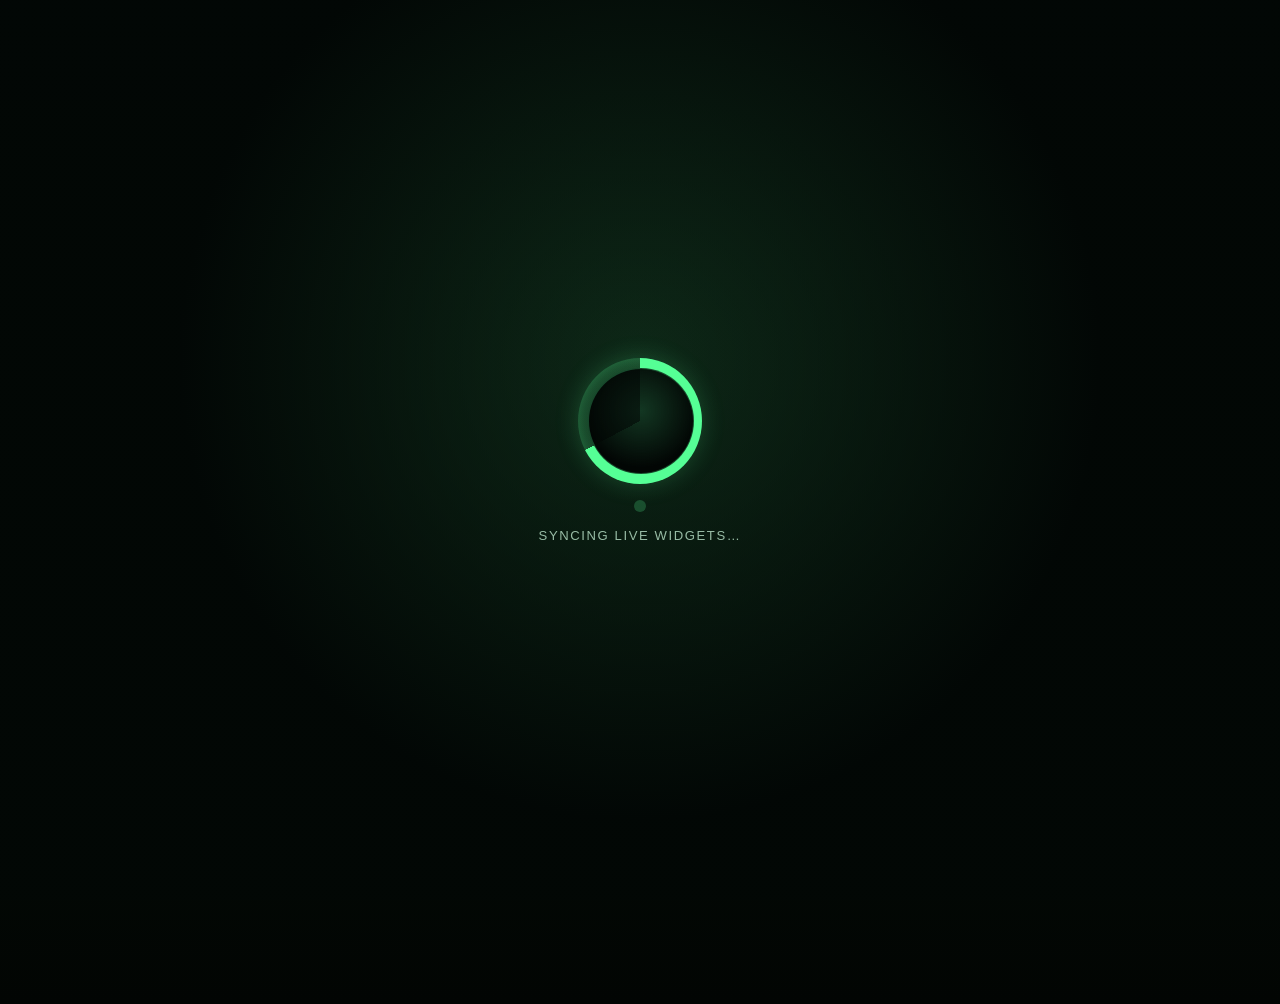
==== commit a08d83d4: "Polish and align compact alt asset selector cards" ====
--- a/index.html
+++ b/index.html
@@ -54,35 +54,31 @@
 
         <div class="alt-assets-grid">
           <article class="asset-card" tabindex="0" data-main-asset="ethereum">
-            <h3>Ethereum (ETH)</h3>
-            <p>ETH Price (USD): <span id="eth-price-usd" class="value-inline">—</span></p>
-            <p>
-              ETH 24h Change (%):
-              <span id="eth-change-24h" class="value-inline">—</span>
-            </p>
-            <button class="set-main-btn" type="button" data-main-asset="ethereum">Set as main card</button>
-            <p class="asset-label">Chart</p>
-            <div class="tradingview-widget-container asset-chart">
-              <div id="tradingview_eth_chart"></div>
-            </div>
+            <button class="set-main-btn" type="button" data-main-asset="ethereum" aria-label="Set Ethereum as main card">
+              <span class="asset-name">Ethereum</span>
+              <span class="asset-ticker">ETH</span>
+            </button>
           </article>
 
           <article class="asset-card" tabindex="0" data-main-asset="gold">
-            <h3>Gold (XAUUSD)</h3>
-            <button class="set-main-btn" type="button" data-main-asset="gold">Set as main card</button>
-            <p class="asset-label">Chart</p>
-            <div class="tradingview-widget-container asset-chart">
-              <div id="tradingview_gold_chart"></div>
-            </div>
+            <button class="set-main-btn" type="button" data-main-asset="gold" aria-label="Set Gold as main card">
+              <span class="asset-name">Gold</span>
+              <span class="asset-ticker">XAUUSD</span>
+            </button>
           </article>
 
           <article class="asset-card" tabindex="0" data-main-asset="oil">
-            <h3>Crude Oil (WTI)</h3>
-            <button class="set-main-btn" type="button" data-main-asset="oil">Set as main card</button>
-            <p class="asset-label">Chart</p>
-            <div class="tradingview-widget-container asset-chart">
-              <div id="tradingview_oil_chart"></div>
-            </div>
+            <button class="set-main-btn" type="button" data-main-asset="oil" aria-label="Set Crude Oil as main card">
+              <span class="asset-name">Crude Oil</span>
+              <span class="asset-ticker">WTI</span>
+            </button>
+          </article>
+
+          <article class="asset-card" tabindex="0" data-main-asset="bitcoin">
+            <button class="set-main-btn" type="button" data-main-asset="bitcoin" aria-label="Set Bitcoin as main card">
+              <span class="asset-name">Bitcoin</span>
+              <span class="asset-ticker">BTC</span>
+            </button>
           </article>
         </div>
       </section>
--- a/styles.css
+++ b/styles.css
@@ -136,13 +136,16 @@
 
 .dashboard-hidden {
   opacity: 0;
+  visibility: hidden;
   pointer-events: none;
+  transition: opacity 320ms ease, visibility 320ms ease;
 }
 
 .dashboard-visible {
   opacity: 1;
+  visibility: visible;
   pointer-events: auto;
-  transition: opacity 320ms ease;
+  transition: opacity 320ms ease, visibility 320ms ease;
 }
 
 .container {
@@ -356,27 +359,75 @@
 .alt-assets-grid {
   display: grid;
   grid-template-columns: repeat(4, minmax(0, 1fr));
-  gap: 1rem;
+  gap: 0.75rem;
+  align-items: stretch;
 }
 
 .asset-card {
-  min-height: 110px;
+  min-height: 108px;
+  padding: 0;
+  overflow: hidden;
   display: flex;
+  align-items: stretch;
+}
+
+.set-main-btn {
+  width: 100%;
+  height: 100%;
+  min-height: 108px;
+  border: 0;
+  border-radius: 0;
+  padding: 0.85rem 0.7rem;
+  display: flex;
+  flex-direction: column;
   align-items: center;
   justify-content: center;
-}
-
-.set-main-btn {
-  align-self: flex-start;
-  padding: 0.45rem 0.8rem;
-  font-size: 0.72rem;
-}
-
-.set-main-btn {
-  padding: 0.65rem 1.1rem;
-  min-width: 100%;
-  font-size: 1.1rem;
-  letter-spacing: 0.16em;
+  gap: 0.32rem;
+  text-align: center;
+  line-height: 1.2;
+  text-transform: none;
+  letter-spacing: 0.02em;
+  background: linear-gradient(180deg, rgba(20, 45, 31, 0.65), rgba(7, 18, 12, 0.92));
+  color: #d8ffe8;
+  box-shadow: none;
+}
+
+.set-main-btn:hover,
+.set-main-btn:focus-visible {
+  transform: none;
+  background: linear-gradient(180deg, rgba(32, 60, 42, 0.82), rgba(10, 23, 15, 0.96));
+}
+
+.asset-name {
+  display: block;
+  width: 100%;
+  font-size: 0.97rem;
+  font-weight: 700;
+  text-transform: uppercase;
+  letter-spacing: 0.08em;
+  white-space: nowrap;
+  overflow: hidden;
+  text-overflow: ellipsis;
+}
+
+.asset-ticker {
+  display: block;
+  width: 100%;
+  font-size: 0.75rem;
+  color: var(--muted);
+  font-weight: 700;
+  letter-spacing: 0.13em;
+  white-space: nowrap;
+  overflow: hidden;
+  text-overflow: ellipsis;
+}
+
+.asset-card.selected .set-main-btn {
+  background: linear-gradient(180deg, rgba(44, 82, 58, 0.88), rgba(11, 27, 18, 0.96));
+}
+
+.asset-card.selected .asset-ticker {
+  color: #cffff0;
 }
 
 .tradingview-widget-container {
@@ -447,7 +498,7 @@
 
 @media (max-width: 980px) {
   .alt-assets-grid {
-    grid-template-columns: repeat(4, minmax(0, 1fr));
+    grid-template-columns: repeat(2, minmax(0, 1fr));
   }
 }
 
@@ -474,12 +525,17 @@
     width: 100%;
   }
 
-  .stats-grid,
+  .stats-grid {
+    grid-template-columns: 1fr;
+  }
+
+  button {
+    width: 100%;
+  }
+}
+
+@media (max-width: 420px) {
   .alt-assets-grid {
     grid-template-columns: 1fr;
   }
-
-  button {
-    width: 100%;
-  }
-}
+}
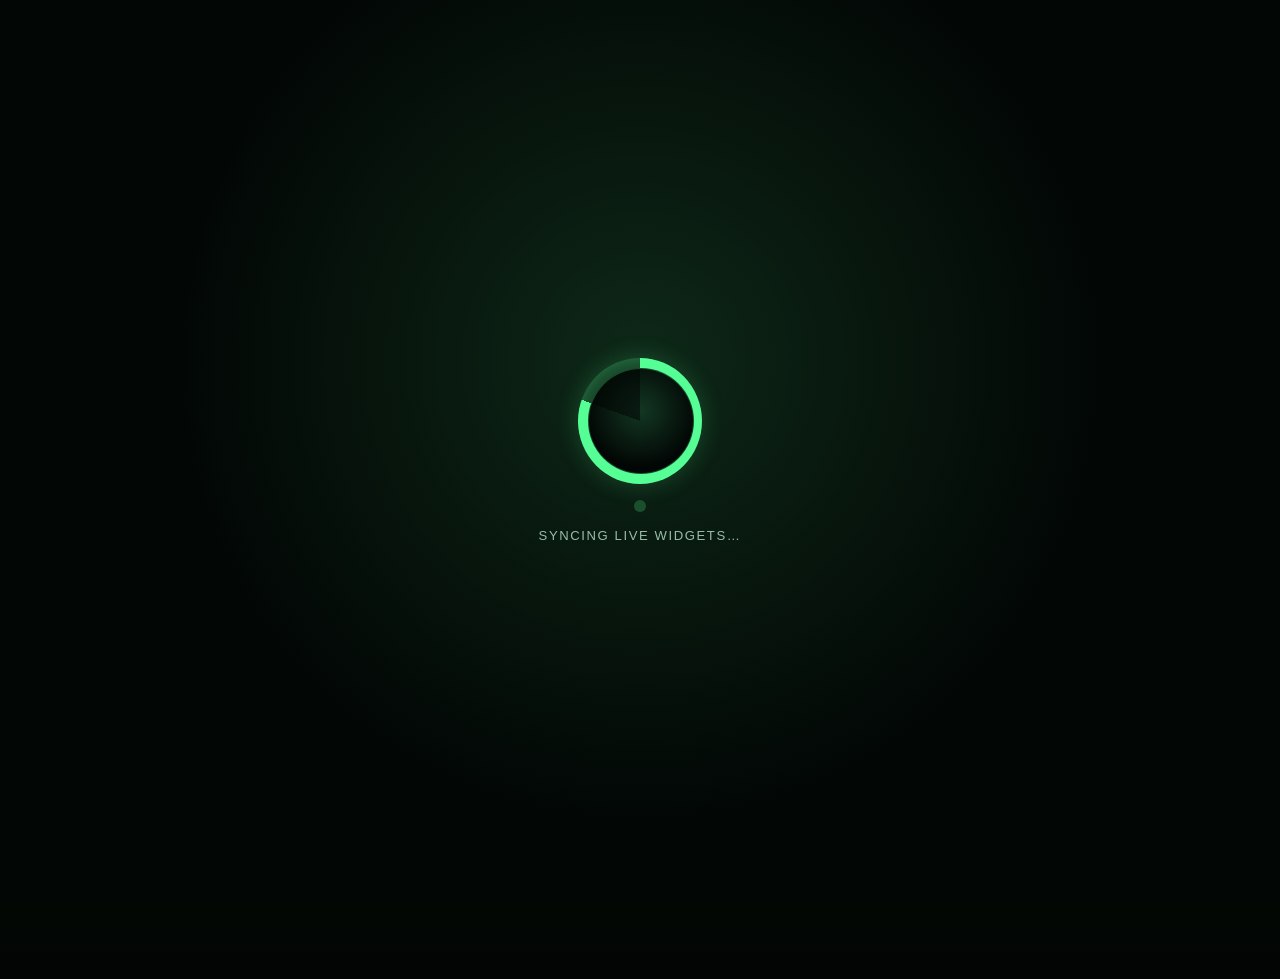
==== commit 9fda6b51: "Remove header subtitle text from dashboard" ====
--- a/index.html
+++ b/index.html
@@ -19,7 +19,6 @@
       <header class="header">
         <div class="panel header-panel">
           <h1>Bitcoin Dashboard</h1>
-          <p class="subtitle">Live BTC + ETH snapshot powered by CoinGecko.</p>
           <p class="last-updated">Last updated: <span id="last-updated">—</span></p>
         </div>
         <button id="refresh-btn" type="button">Refresh</button>
--- a/styles.css
+++ b/styles.css
@@ -211,11 +211,6 @@
   font-size: clamp(1.3rem, 2.6vw, 1.9rem);
   font-weight: 800;
   text-shadow: 0 0 12px rgba(86, 255, 150, 0.24);
-}
-
-.subtitle {
-  margin-top: 0.4rem;
-  color: var(--muted);
 }
 
 .last-updated {
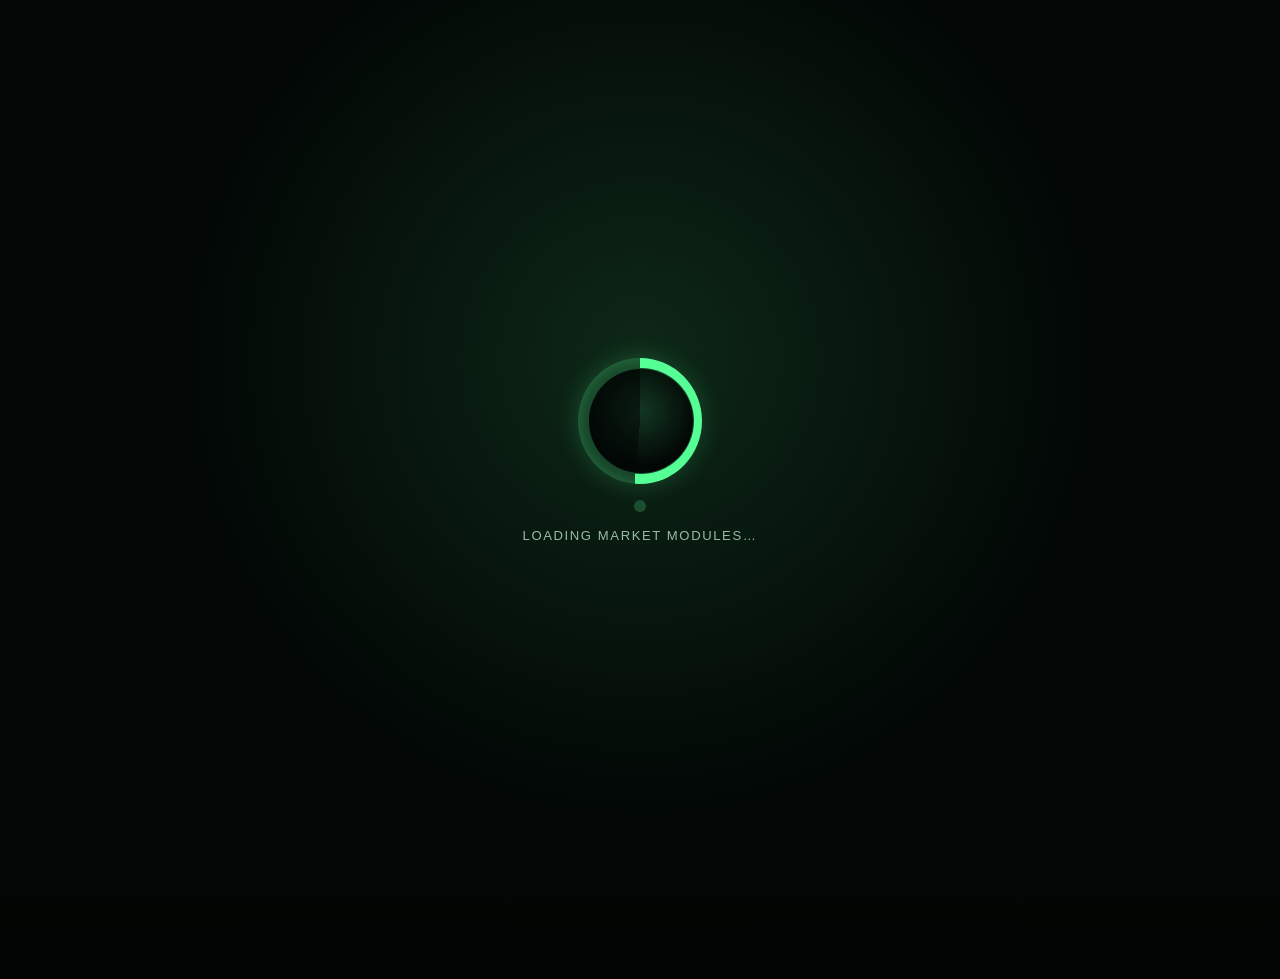
==== commit 8b3aeaed: "Add static second dashboard page with navigation links" ====
--- a/index.html
+++ b/index.html
@@ -21,7 +21,10 @@
           <h1>Bitcoin Dashboard</h1>
           <p class="last-updated">Last updated: <span id="last-updated">—</span></p>
         </div>
-        <button id="refresh-btn" type="button">Refresh</button>
+        <div class="header-actions">
+          <a class="nav-link-btn" href="test.html">Open Test Page</a>
+          <button id="refresh-btn" type="button">Refresh</button>
+        </div>
       </header>
 
       <section class="stats-grid" aria-label="Primary asset market statistics">
--- a/styles.css
+++ b/styles.css
@@ -232,13 +232,65 @@
   box-shadow:
     inset 0 1px 0 rgba(255, 255, 255, 0.08),
     0 0 0 1px rgba(0, 0, 0, 0.35),
-    0 8px 24px rgba(0, 0, 0, 0.36),
-    0 0 14px rgba(86, 255, 150, 0.08);
+    0 8px 24px rgba(0, 0, 0, 0.36);
   backdrop-filter: blur(3px);
 }
 
 .header-panel {
   padding: 0.95rem 1rem;
+}
+
+
+.header-actions {
+  display: flex;
+  align-items: center;
+  gap: 0.65rem;
+}
+
+.nav-link-btn {
+  border: 1px solid var(--panel-stroke-strong);
+  background: linear-gradient(180deg, rgba(23, 45, 33, 0.82), rgba(8, 20, 14, 0.92));
+  color: var(--accent);
+  font-weight: 800;
+  padding: 0.65rem 1.1rem;
+  border-radius: 0.65rem;
+  text-transform: uppercase;
+  letter-spacing: 0.12em;
+  text-decoration: none;
+  transition: all 180ms ease;
+  box-shadow: inset 0 1px 0 rgba(255, 255, 255, 0.08), 0 6px 14px rgba(0, 0, 0, 0.28);
+}
+
+.nav-link-btn:hover,
+.nav-link-btn:focus-visible {
+  border-color: var(--accent);
+  color: #d6ffe5;
+  box-shadow: inset 0 1px 0 rgba(255, 255, 255, 0.12), 0 8px 16px rgba(0, 0, 0, 0.34);
+  transform: translateY(-1px);
+}
+
+.nav-link-btn:focus-visible {
+  outline: 2px solid rgba(86, 255, 150, 0.85);
+  outline-offset: 2px;
+}
+
+.secondary-page {
+  width: min(1120px, 94vw);
+  margin: 1.8rem auto 2.4rem;
+  display: grid;
+  gap: 1rem;
+  position: relative;
+  z-index: 1;
+}
+
+.secondary-page .header-panel,
+.secondary-page .stat-card,
+.secondary-page .asset-section {
+  padding: 1rem;
+}
+
+.secondary-page .stats-grid {
+  grid-template-columns: repeat(2, minmax(0, 1fr));
 }
 
 button {
@@ -252,17 +304,14 @@
   text-transform: uppercase;
   letter-spacing: 0.12em;
   transition: all 180ms ease;
-  box-shadow: inset 0 1px 0 rgba(255, 255, 255, 0.08), 0 0 10px rgba(86, 255, 150, 0.12);
+  box-shadow: inset 0 1px 0 rgba(255, 255, 255, 0.08), 0 6px 14px rgba(0, 0, 0, 0.28);
 }
 
 button:hover,
 button:focus-visible {
   border-color: var(--accent);
   color: #d6ffe5;
-  box-shadow:
-    inset 0 1px 0 rgba(255, 255, 255, 0.12),
-    0 0 14px rgba(86, 255, 150, 0.36),
-    0 0 26px rgba(86, 255, 150, 0.18);
+  box-shadow: inset 0 1px 0 rgba(255, 255, 255, 0.12), 0 8px 16px rgba(0, 0, 0, 0.34);
   transform: translateY(-1px);
 }
 
@@ -301,21 +350,15 @@
 /* tile hover/focus behavior */
 .stat-card:hover,
 .stat-card:focus-visible,
-.stat-card:focus-within,
-.asset-card:hover,
-.asset-card:focus-visible,
-.asset-card:focus-within {
+.stat-card:focus-within {
   transform: translateY(-2px);
   border-color: var(--panel-stroke-strong);
   box-shadow:
     inset 0 1px 0 rgba(255, 255, 255, 0.09),
-    0 10px 24px rgba(0, 0, 0, 0.46),
-    0 0 16px rgba(86, 255, 150, 0.35),
-    0 0 32px rgba(86, 255, 150, 0.12);
-}
-
-.stat-card:focus-visible,
-.asset-card:focus-visible {
+    0 10px 24px rgba(0, 0, 0, 0.46);
+}
+
+.stat-card:focus-visible {
   outline: 2px solid rgba(86, 255, 150, 0.92);
   outline-offset: 2px;
 }
@@ -325,9 +368,8 @@
   border-color: var(--accent) !important;
   box-shadow:
     inset 0 1px 0 rgba(255, 255, 255, 0.1),
-    0 0 0 1px rgba(86, 255, 150, 0.35),
-    0 0 20px rgba(86, 255, 150, 0.46),
-    0 0 40px rgba(86, 255, 150, 0.2) !important;
+    0 0 0 1px rgba(86, 255, 150, 0.2),
+    0 8px 22px rgba(0, 0, 0, 0.44) !important;
 }
 
 .chart-section,
@@ -391,6 +433,30 @@
 .set-main-btn:focus-visible {
   transform: none;
   background: linear-gradient(180deg, rgba(32, 60, 42, 0.82), rgba(10, 23, 15, 0.96));
+  box-shadow:
+    inset 0 1px 0 rgba(255, 255, 255, 0.14),
+    0 0 12px rgba(86, 255, 150, 0.28),
+    0 0 20px rgba(86, 255, 150, 0.12);
+}
+
+.set-main-btn:hover .asset-name,
+.set-main-btn:focus-visible .asset-name {
+  color: #ecfff4;
+}
+
+.set-main-btn:hover .asset-ticker,
+.set-main-btn:focus-visible .asset-ticker {
+  color: #c8f7dc;
+}
+
+.set-main-btn:hover .asset-name,
+.set-main-btn:focus-visible .asset-name {
+  color: #ecfff4;
+}
+
+.set-main-btn:hover .asset-ticker,
+.set-main-btn:focus-visible .asset-ticker {
+  color: #c8f7dc;
 }
 
 .asset-name {
@@ -419,6 +485,10 @@
 
 .asset-card.selected .set-main-btn {
   background: linear-gradient(180deg, rgba(44, 82, 58, 0.88), rgba(11, 27, 18, 0.96));
+  box-shadow:
+    inset 0 1px 0 rgba(255, 255, 255, 0.14),
+    0 0 14px rgba(86, 255, 150, 0.3),
+    0 0 24px rgba(86, 255, 150, 0.14);
 }
 
 .asset-card.selected .asset-ticker {
@@ -520,12 +590,23 @@
     width: 100%;
   }
 
+  .header-actions {
+    width: 100%;
+    flex-direction: column;
+  }
+
   .stats-grid {
     grid-template-columns: 1fr;
   }
 
-  button {
+  button,
+  .nav-link-btn {
     width: 100%;
+    text-align: center;
+  }
+
+  .secondary-page .stats-grid {
+    grid-template-columns: 1fr;
   }
 }
 
